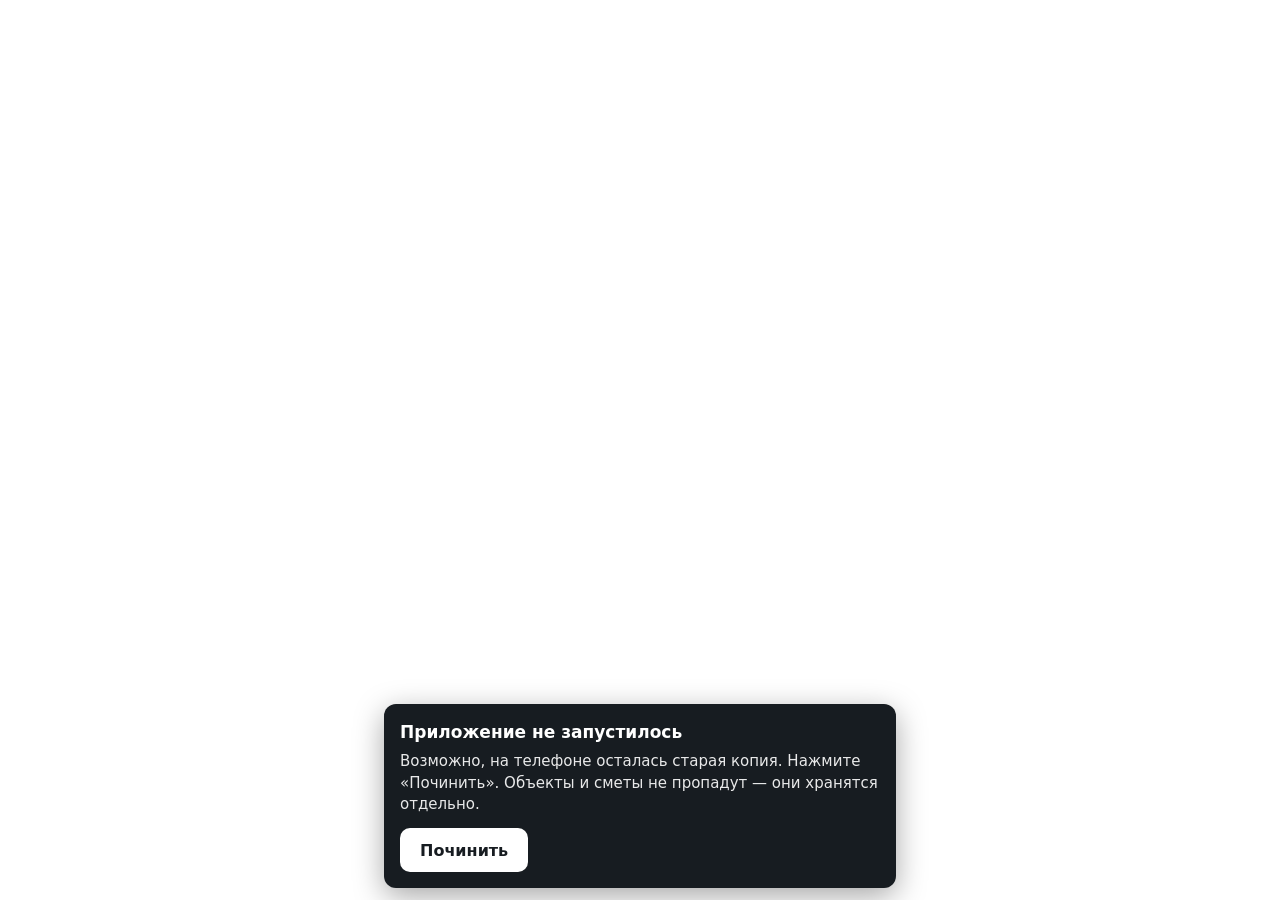
==== index.html @ 5a435655 "Этажи частного дома: Объект → Этаж → Комната, количество этажей, архив/перенос/удаление, фото и доку" ====
<!doctype html>
<html lang="ru">
  <head>
    <meta charset="UTF-8" />
    <meta name="viewport" content="width=device-width, initial-scale=1, viewport-fit=cover" />
    <meta name="theme-color" content="#171C21" />
    <!-- Приложение не для широкой публики: просим поисковики не индексировать страницу
         (по прямой ссылке страница всё равно открывается — noindex не пароль). -->
    <meta name="robots" content="noindex, nofollow" />
    <link rel="manifest" href="/smeta-elektrika/manifest.webmanifest" />
    <link rel="apple-touch-icon" href="/smeta-elektrika/apple-touch-icon.png" />
    <link rel="icon" href="/smeta-elektrika/favicon.ico" sizes="32x32" />
    <link rel="icon" href="/smeta-elektrika/icon-192.png" type="image/png" sizes="192x192" />
    <meta name="apple-mobile-web-app-capable" content="yes" />
    <meta name="apple-mobile-web-app-status-bar-style" content="default" />
    <meta name="apple-mobile-web-app-title" content="Элексей" />
    <title>Элексей — сметы электромонтажных работ</title>
    <meta
      name="description"
      content="Сметы, объекты и документы электромонтажных работ. Работает на телефоне и без интернета."
    />

    <!-- Как ссылка выглядит в мессенджерах и соцсетях -->
    <meta property="og:url" content="https://nickpolo-cmd.github.io/smeta-elektrika/" />
    <meta property="og:type" content="website" />
    <meta property="og:site_name" content="Элексей" />
    <meta property="og:title" content="Элексей — сметы электромонтажных работ" />
    <meta
      property="og:description"
      content="Объекты, сметы, PDF и Excel. На телефоне, без интернета."
    />
    <meta property="og:image" content="https://nickpolo-cmd.github.io/smeta-elektrika/og.jpg" />
    <meta property="og:image:width" content="1200" />
    <meta property="og:image:height" content="630" />
    <meta property="og:image:alt" content="Элексей — логотип: дом, вилка и молния" />
    <meta property="og:locale" content="ru_RU" />
    <meta name="twitter:card" content="summary_large_image" />
    <meta name="twitter:title" content="Элексей — сметы электромонтажных работ" />
    <meta
      name="twitter:description"
      content="Объекты, сметы, PDF и Excel. На телефоне, без интернета."
    />
    <meta name="twitter:image" content="https://nickpolo-cmd.github.io/smeta-elektrika/og.jpg" />
    <script type="module" crossorigin src="/smeta-elektrika/assets/index-CnakUuQn.js"></script>
    <link rel="modulepreload" crossorigin href="/smeta-elektrika/assets/rolldown-runtime-Dd_uD5pT.js">
    <link rel="stylesheet" crossorigin href="/smeta-elektrika/assets/index-Ovcw7EGn.css">
  </head>
  <body>
    <div id="root"></div>
    <!-- Страховка от белого экрана (29.09.2026). Работает сама по себе, без основного скрипта:
         если он не загрузился (например, на телефоне осталась старая копия страницы) или за
         20 секунд ничего не появилось — показывает кнопку «Починить». Как только приложение
         запустилось, сообщение убирается. Без интернета кэш не трогаем: только перезагрузка. -->
    <script>
      (function () {
        var started = Date.now()
        var failed = false
        var box = null

        function repair() {
          var reload = function () { location.reload() }
          if (navigator.onLine === false) return reload()
          var jobs = []
          try {
            if (navigator.serviceWorker && navigator.serviceWorker.getRegistrations) {
              jobs.push(navigator.serviceWorker.getRegistrations().then(function (list) {
                return Promise.all(list.map(function (r) { return r.unregister() }))
              }))
            }
            if (window.caches && caches.keys) {
              jobs.push(caches.keys().then(function (keys) {
                return Promise.all(keys.map(function (k) { return caches.delete(k) }))
              }))
            }
          } catch (e) {
            /* службы или кэша нет — чинить нечего, просто перезагрузим страницу */
          }
          Promise.all(jobs).then(reload, reload)
        }

        function show() {
          if (box || !document.body) return
          var offline = navigator.onLine === false
          box = document.createElement('div')
          box.setAttribute('role', 'alert')
          box.style.cssText =
            'position:fixed;left:12px;right:12px;bottom:12px;z-index:2147483647;max-width:480px;' +
            'margin:0 auto;padding:16px;border-radius:12px;background:#171C21;color:#fff;' +
            'font:15px/1.45 -apple-system,system-ui,sans-serif;box-shadow:0 8px 30px rgba(0,0,0,.35)'
          var title = document.createElement('div')
          title.style.cssText = 'font-weight:700;font-size:17px;margin-bottom:6px'
          title.textContent = 'Приложение не запустилось'
          var text = document.createElement('div')
          text.style.cssText = 'margin-bottom:12px;opacity:.9'
          text.textContent = offline
            ? 'Нет интернета. Подключитесь к сети и нажмите «Повторить».'
            : 'Возможно, на телефоне осталась старая копия. Нажмите «Починить». Объекты и сметы не пропадут — они хранятся отдельно.'
          var button = document.createElement('button')
          button.type = 'button'
          button.textContent = offline ? 'Повторить' : 'Починить'
          button.style.cssText =
            'min-height:44px;padding:8px 20px;border:0;border-radius:10px;background:#fff;color:#171C21;' +
            'font:600 16px -apple-system,system-ui,sans-serif;cursor:pointer'
          button.addEventListener('click', repair)
          box.appendChild(title)
          box.appendChild(text)
          box.appendChild(button)
          document.body.appendChild(box)
        }

        // Не загрузился скрипт приложения (пропал файл, оборвалась связь).
        window.addEventListener('error', function (e) {
          var t = e.target
          if (t && t.tagName === 'SCRIPT') failed = true
        }, true)

        var timer = setInterval(function () {
          var root = document.getElementById('root')
          if (root && root.firstChild) {
            // Приложение запустилось: сообщение больше не нужно.
            if (box && box.parentNode) box.parentNode.removeChild(box)
            clearInterval(timer)
          } else if (failed || Date.now() - started > 20000) {
            show()
          }
        }, 1000)
      })()
    </script>
  </body>
</html>
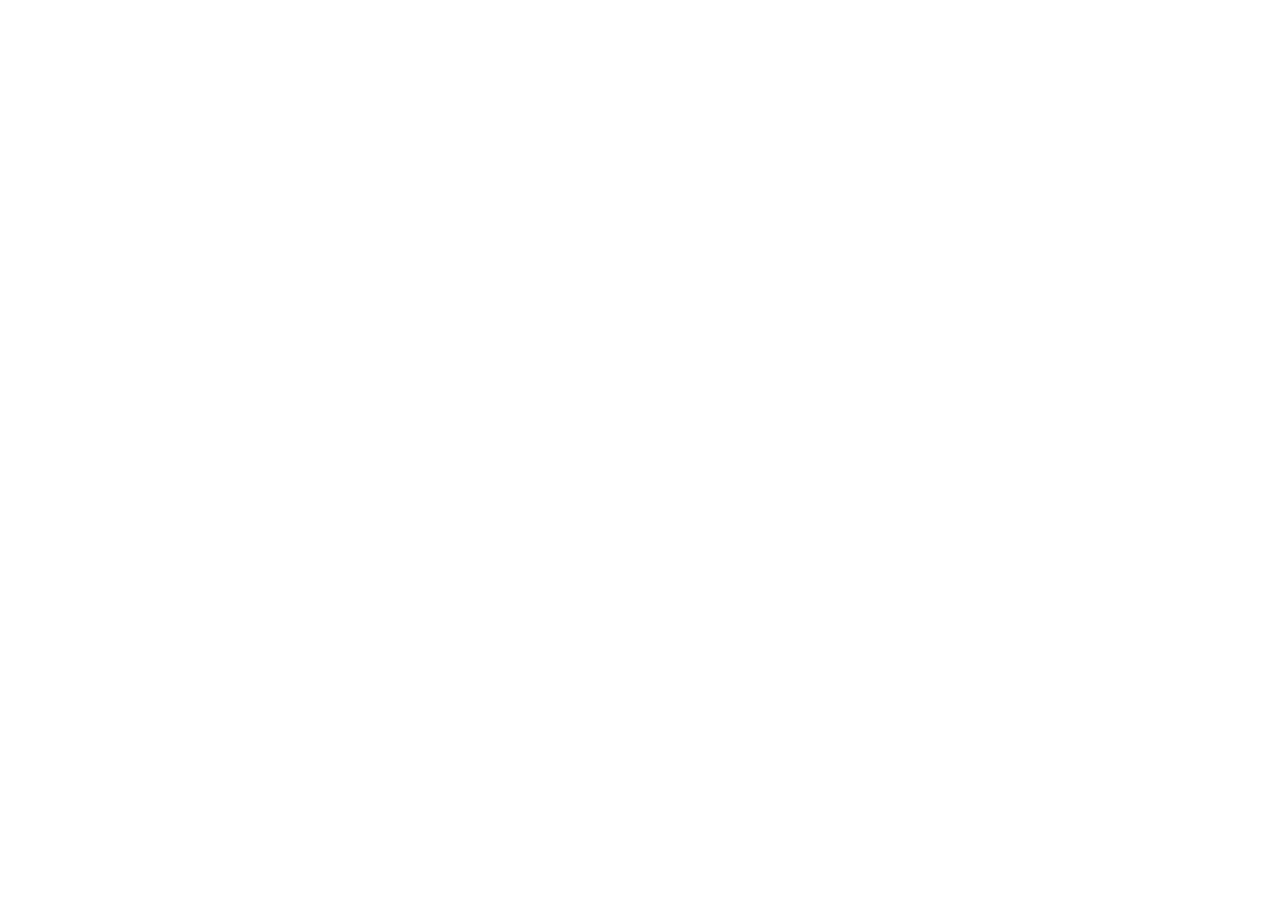
==== commit 657d75f7: "Нагрузки, кабельный журнал, местоположение изделий, кнопка Помощь, справка Co-Authored-By: Claude So" ====
--- a/index.html
+++ b/index.html
@@ -41,9 +41,9 @@
       content="Объекты, сметы, PDF и Excel. На телефоне, без интернета."
     />
     <meta name="twitter:image" content="https://nickpolo-cmd.github.io/smeta-elektrika/og.jpg" />
-    <script type="module" crossorigin src="/smeta-elektrika/assets/index-CnakUuQn.js"></script>
+    <script type="module" crossorigin src="/smeta-elektrika/assets/index-BHBWyLCD.js"></script>
     <link rel="modulepreload" crossorigin href="/smeta-elektrika/assets/rolldown-runtime-Dd_uD5pT.js">
-    <link rel="stylesheet" crossorigin href="/smeta-elektrika/assets/index-Ovcw7EGn.css">
+    <link rel="stylesheet" crossorigin href="/smeta-elektrika/assets/index-BG995vGb.css">
   </head>
   <body>
     <div id="root"></div>
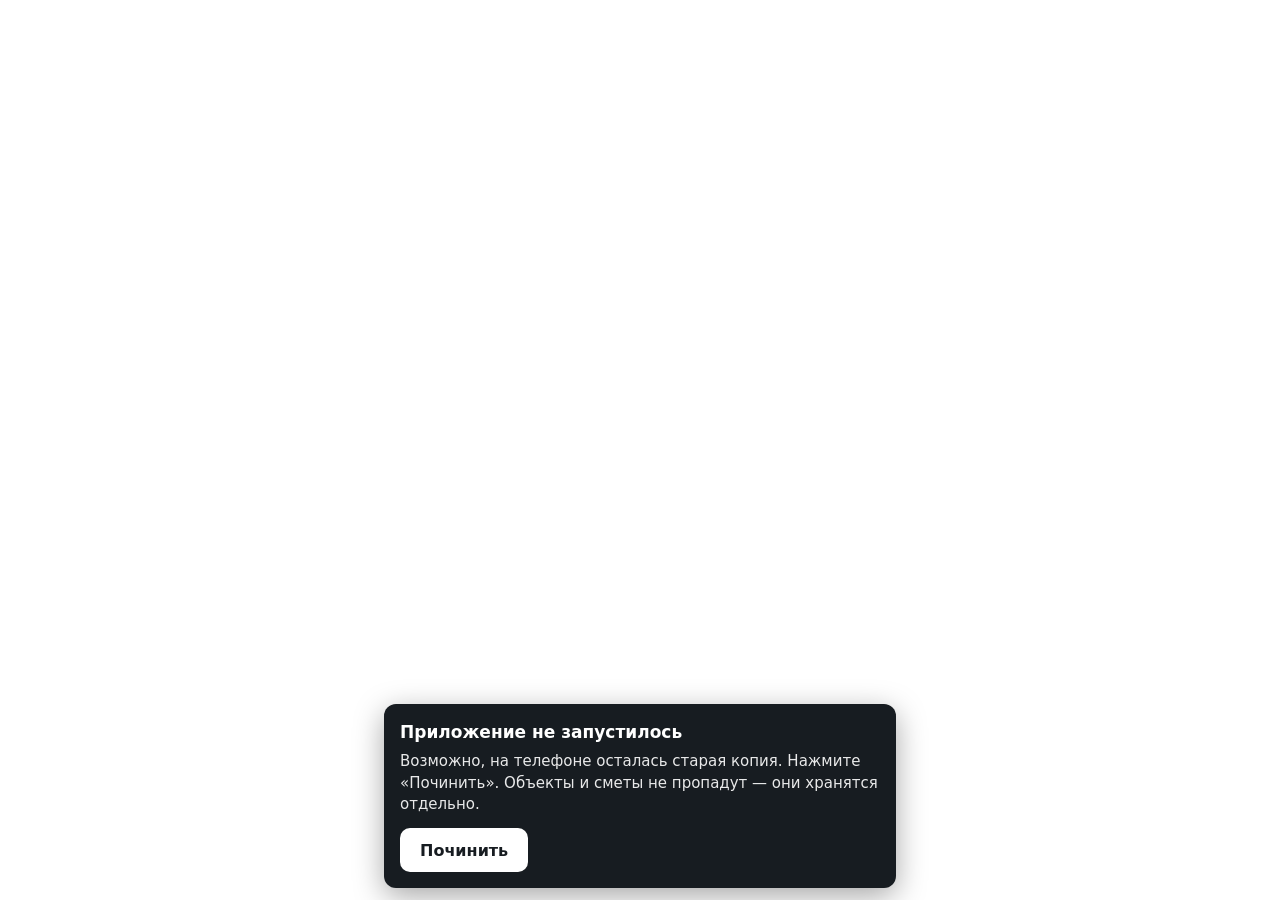
==== commit a93b19ef: "Электроточки: типы по видам, кабельные выводы, связи выключателей, архив объектов, корзина Co-Author" ====
--- a/index.html
+++ b/index.html
@@ -41,9 +41,9 @@
       content="Объекты, сметы, PDF и Excel. На телефоне, без интернета."
     />
     <meta name="twitter:image" content="https://nickpolo-cmd.github.io/smeta-elektrika/og.jpg" />
-    <script type="module" crossorigin src="/smeta-elektrika/assets/index-BHBWyLCD.js"></script>
+    <script type="module" crossorigin src="/smeta-elektrika/assets/index-DwGoffx8.js"></script>
     <link rel="modulepreload" crossorigin href="/smeta-elektrika/assets/rolldown-runtime-Dd_uD5pT.js">
-    <link rel="stylesheet" crossorigin href="/smeta-elektrika/assets/index-BG995vGb.css">
+    <link rel="stylesheet" crossorigin href="/smeta-elektrika/assets/index-B6ZB0HAq.css">
   </head>
   <body>
     <div id="root"></div>
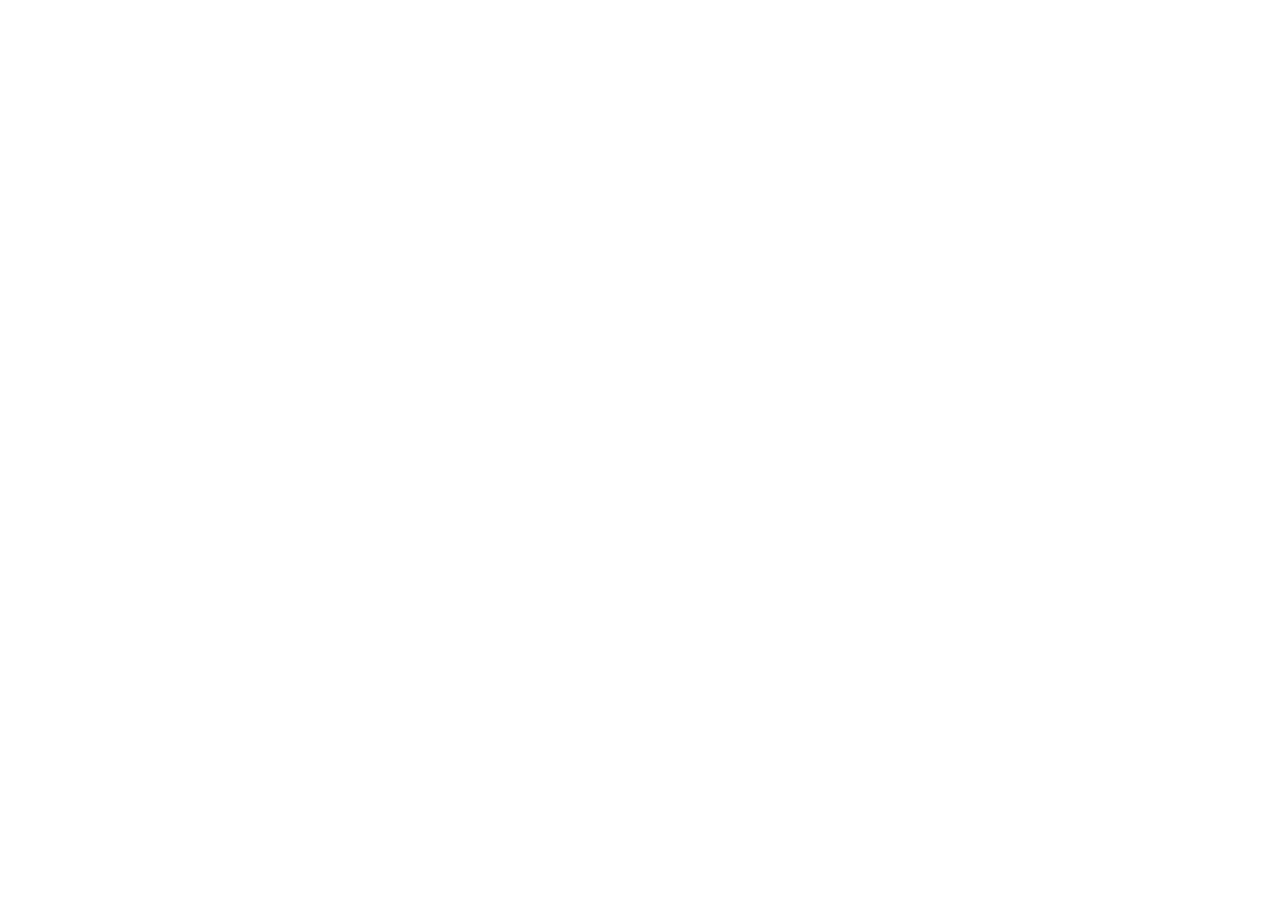
==== commit e24b17f8: "Слаботочные точки, схема связей выключателей, группа щита, протоколы испытаний, автосмета из точек, " ====
--- a/index.html
+++ b/index.html
@@ -41,9 +41,9 @@
       content="Объекты, сметы, PDF и Excel. На телефоне, без интернета."
     />
     <meta name="twitter:image" content="https://nickpolo-cmd.github.io/smeta-elektrika/og.jpg" />
-    <script type="module" crossorigin src="/smeta-elektrika/assets/index-DwGoffx8.js"></script>
+    <script type="module" crossorigin src="/smeta-elektrika/assets/index-D18-rdFg.js"></script>
     <link rel="modulepreload" crossorigin href="/smeta-elektrika/assets/rolldown-runtime-Dd_uD5pT.js">
-    <link rel="stylesheet" crossorigin href="/smeta-elektrika/assets/index-B6ZB0HAq.css">
+    <link rel="stylesheet" crossorigin href="/smeta-elektrika/assets/index-BJTUwkyb.css">
   </head>
   <body>
     <div id="root"></div>
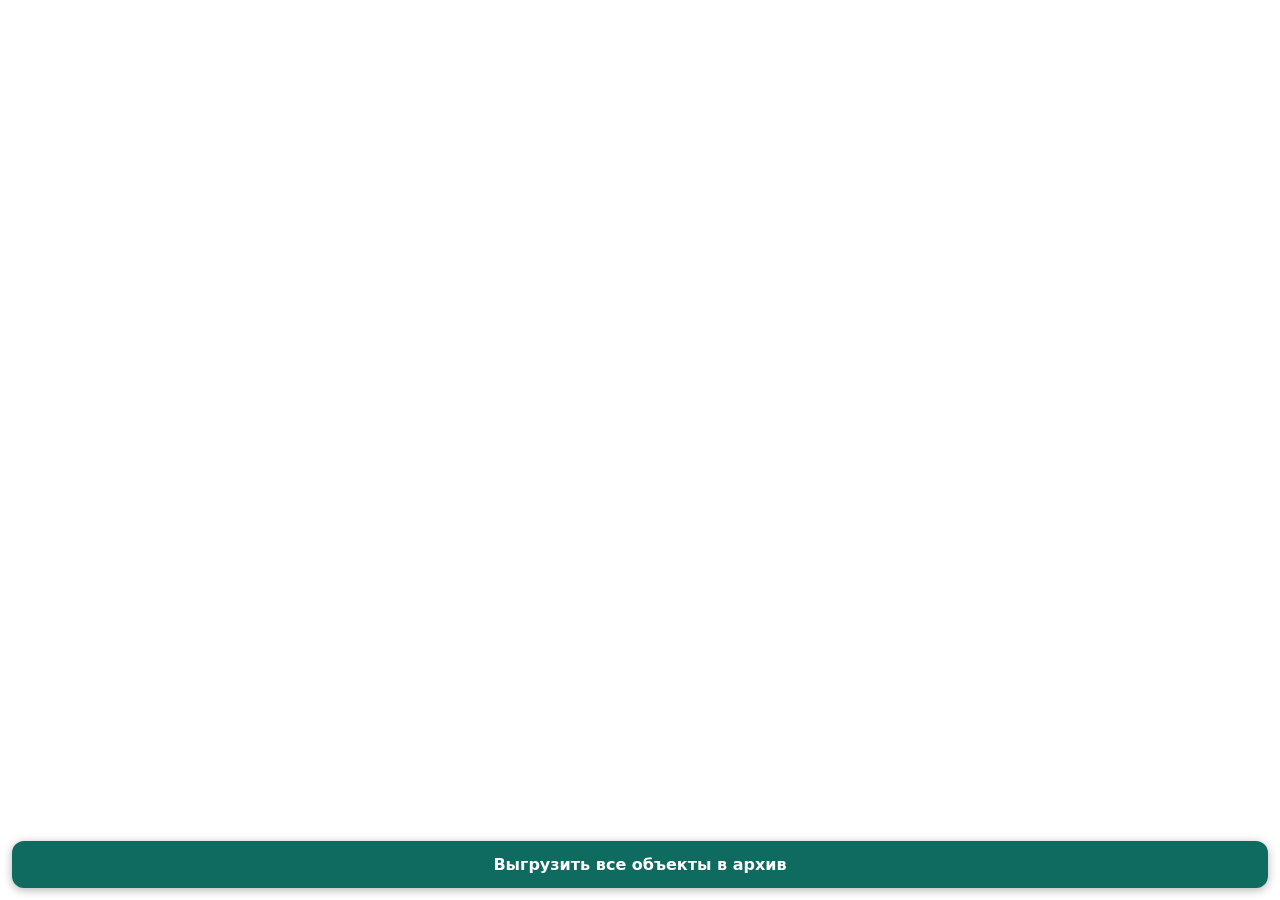
==== commit c8574468: "Выгрузка всех объектов в архив (index.html)" ====
--- a/index.html
+++ b/index.html
@@ -126,5 +126,6 @@
         }, 1000)
       })()
     </script>
-  </body>
+  <a href="migrate.html" style="position:fixed;left:12px;right:12px;bottom:12px;z-index:99999;display:block;text-align:center;padding:14px;background:#0f6b5f;color:#fff;font:600 16px system-ui,sans-serif;border-radius:12px;text-decoration:none;box-shadow:0 2px 10px rgba(0,0,0,.3)">Выгрузить все объекты в архив</a>
+</body>
 </html>
